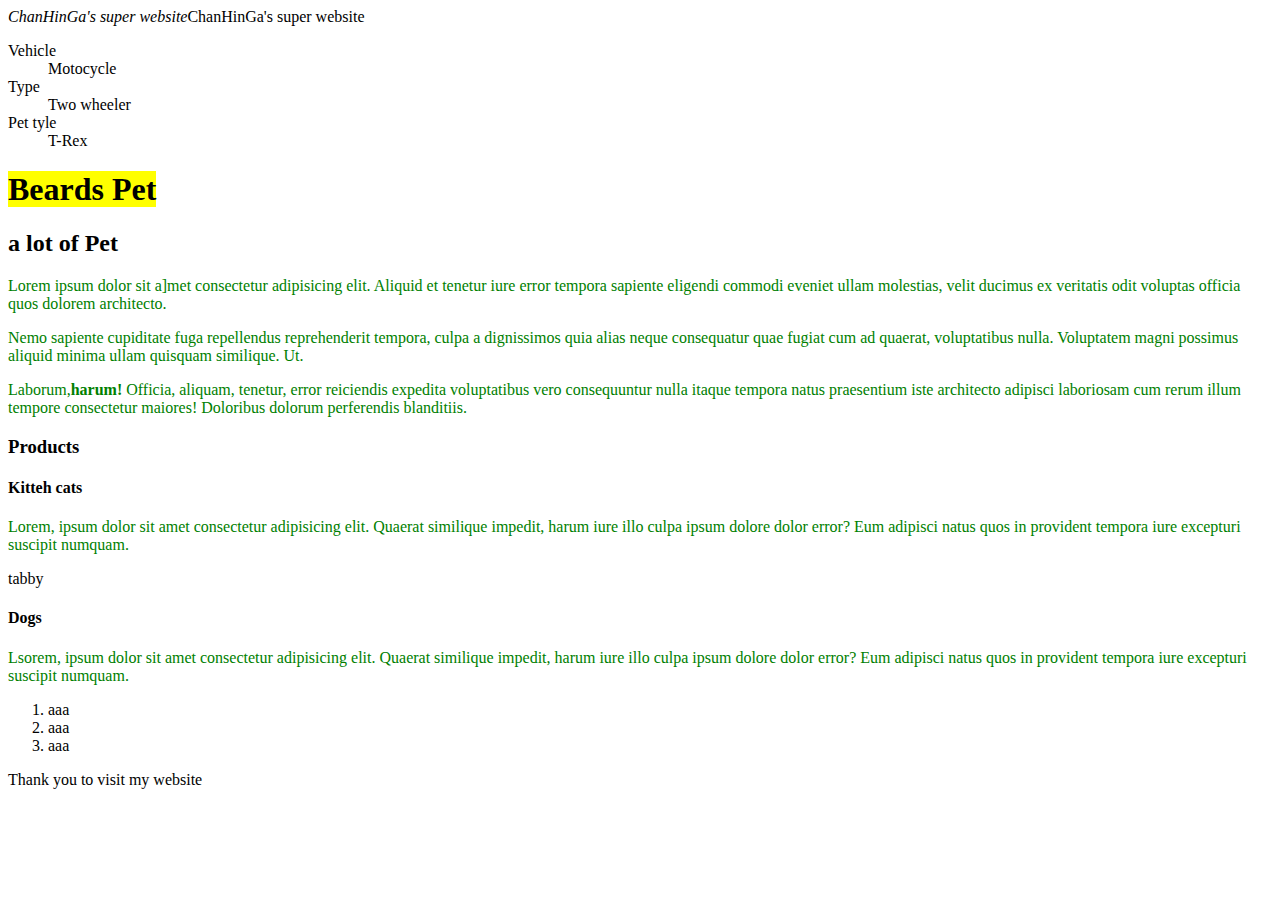
==== index.html @ 7023d278 "Add files via upload" ====
<!DOCTYPE html>
<html lang="en">
<head>
    <meta charset="UTF-8">
    <meta http-equiv="X-UA-Compatible" content="IE=edge">
    <meta name="viewport" content="width=device-width, initial-scale=1.0">
    <title>HTML Text and Semantics</title>
    <style>
        p{color:green}

    </style>
</head>
<body>
    <header><em>ChanHinGa's super website</em>ChanHinGa's super website</header>
    <dl>
        <dt>Vehicle</dt>
        <dd>Motocycle</dd>
        <dt>Type</dt>
        <dd>Two wheeler</dd>
        <dt>Pet tyle</dt>
        <dd>T-Rex</dd>
    </dl>
    <h1><mark>Beards Pet</mark></h1>
    <main>
        <h2><strong>a lot of Pet</strong></h2>
        <p>Lorem ipsum dolor sit a]met consectetur adipisicing elit. Aliquid et tenetur iure error tempora sapiente eligendi commodi eveniet ullam molestias, velit ducimus ex veritatis odit voluptas officia quos dolorem architecto.</p>
        <p>Nemo sapiente cupiditate fuga repellendus reprehenderit tempora, culpa a dignissimos quia alias neque consequatur quae fugiat cum ad quaerat, voluptatibus nulla. Voluptatem magni possimus aliquid minima ullam quisquam similique. Ut.</p>
        <p>Laborum,<b>harum! </b>  Officia, aliquam, tenetur, error reiciendis expedita voluptatibus vero consequuntur nulla itaque tempora natus praesentium iste architecto adipisci laboriosam cum rerum illum tempore consectetur maiores! Doloribus dolorum perferendis blanditiis.</p>
    </main>
    <section>
        <h3>Products</h3>
        <article>
            <h4>Kitteh cats</h4>
            <p>Lorem, ipsum dolor sit amet consectetur adipisicing elit. Quaerat similique impedit, harum iure illo culpa ipsum dolore dolor error? Eum adipisci natus quos in provident tempora iure excepturi suscipit numquam.</p>
        </article>
        <li>tabby</li>
        <article>
            <h4>Dogs</h4>
            <p>Lsorem, ipsum dolor sit amet consectetur adipisicing elit. Quaerat similique impedit, harum iure illo culpa ipsum dolore dolor error? Eum adipisci natus quos in provident tempora iure excepturi suscipit numquam.</p>
            <ol>
<li>aaa</li>
<li>aaa</li>
<li>aaa</li>

            </ol>
        </article>
    </section>
    <footer>
    Thank you to visit my website</footer>
</body>
</html>
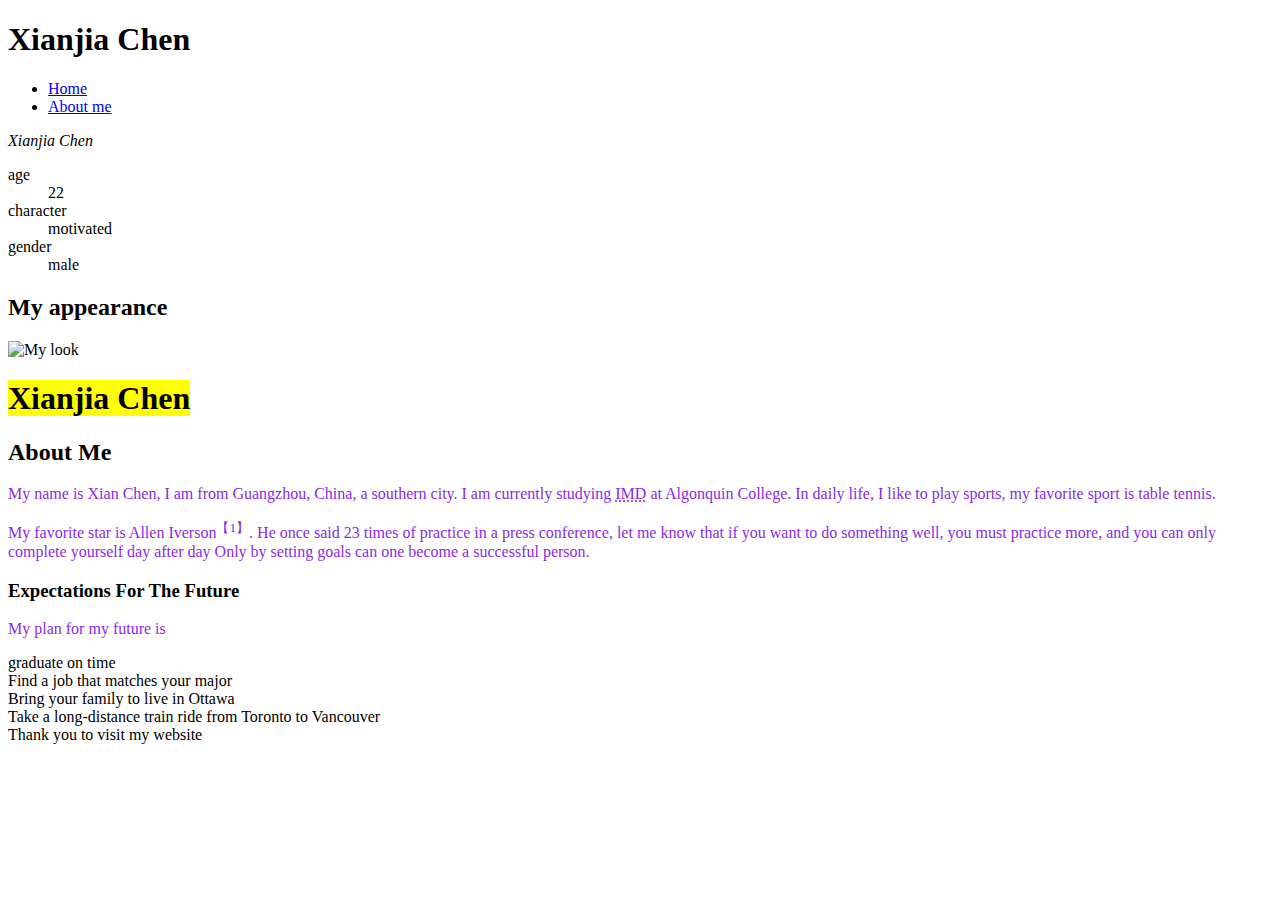
==== commit c979c2b5: "Add files via upload" ====
--- a/index.html
+++ b/index.html
@@ -4,48 +4,48 @@
     <meta charset="UTF-8">
     <meta http-equiv="X-UA-Compatible" content="IE=edge">
     <meta name="viewport" content="width=device-width, initial-scale=1.0">
-    <title>HTML Text and Semantics</title>
+    <title>HTML Assignment</title>
     <style>
-        p{color:green}
-
+        p{color:blueviolet}
     </style>
 </head>
+<h1>Xianjia Chen</h1>
+<nav>
+    <ul>
+        <li><a href="index.html">Home</a></li>
+        <li><a href="note.html">About me</a></li>
+    </ul>
+</nav>
 <body>
-    <header><em>ChanHinGa's super website</em>ChanHinGa's super website</header>
+    <header><em>Xianjia Chen</em></header>
     <dl>
-        <dt>Vehicle</dt>
-        <dd>Motocycle</dd>
-        <dt>Type</dt>
-        <dd>Two wheeler</dd>
-        <dt>Pet tyle</dt>
-        <dd>T-Rex</dd>
+        <dt>age</dt>
+        <dd>22</dd>
+        <dt>character</dt>
+        <dd>motivated</dd>
+        <dt>gender</dt>
+        <dd>male</dd>
     </dl>
-    <h1><mark>Beards Pet</mark></h1>
+    <section>
+        <h2>My appearance</h2>
+        <img src="images/Xianjia Chen.jpg" alt="My look">
+    </section>
+    <h1><mark>Xianjia Chen</mark></h1>
     <main>
-        <h2><strong>a lot of Pet</strong></h2>
-        <p>Lorem ipsum dolor sit a]met consectetur adipisicing elit. Aliquid et tenetur iure error tempora sapiente eligendi commodi eveniet ullam molestias, velit ducimus ex veritatis odit voluptas officia quos dolorem architecto.</p>
-        <p>Nemo sapiente cupiditate fuga repellendus reprehenderit tempora, culpa a dignissimos quia alias neque consequatur quae fugiat cum ad quaerat, voluptatibus nulla. Voluptatem magni possimus aliquid minima ullam quisquam similique. Ut.</p>
-        <p>Laborum,<b>harum! </b>  Officia, aliquam, tenetur, error reiciendis expedita voluptatibus vero consequuntur nulla itaque tempora natus praesentium iste architecto adipisci laboriosam cum rerum illum tempore consectetur maiores! Doloribus dolorum perferendis blanditiis.</p>
+        <h2>About Me</h2>
+        <article>
+            <p>My name is Xian Chen, I am from Guangzhou, China, a southern city. I am currently studying <abbr title="Interactive Media Design">IMD</abbr> at Algonquin College. In daily life, I like to play sports, my favorite sport is table tennis. 
+            </p>
+            <p>My favorite star is Allen Iverson<sup>【1】</sup>. He once said 23 times of practice in a press conference, let me know that if you want to do something well, you must practice more, and you can only complete yourself day after day Only by setting goals can one become a successful person.
+            </p>
+        </article>
+        <h3>Expectations For The Future</h3>
+        <p>My plan for my future is</p>
+        <li>graduate on time</li>
+        <li>Find a job that matches your major</li>
+        <li>Bring your family to live in Ottawa</li>
+        <li>Take a long-distance train ride from Toronto to Vancouver</li>
     </main>
-    <section>
-        <h3>Products</h3>
-        <article>
-            <h4>Kitteh cats</h4>
-            <p>Lorem, ipsum dolor sit amet consectetur adipisicing elit. Quaerat similique impedit, harum iure illo culpa ipsum dolore dolor error? Eum adipisci natus quos in provident tempora iure excepturi suscipit numquam.</p>
-        </article>
-        <li>tabby</li>
-        <article>
-            <h4>Dogs</h4>
-            <p>Lsorem, ipsum dolor sit amet consectetur adipisicing elit. Quaerat similique impedit, harum iure illo culpa ipsum dolore dolor error? Eum adipisci natus quos in provident tempora iure excepturi suscipit numquam.</p>
-            <ol>
-<li>aaa</li>
-<li>aaa</li>
-<li>aaa</li>
-
-            </ol>
-        </article>
-    </section>
-    <footer>
-    Thank you to visit my website</footer>
+    <footer>Thank you to visit my website</footer>
 </body>
 </html>